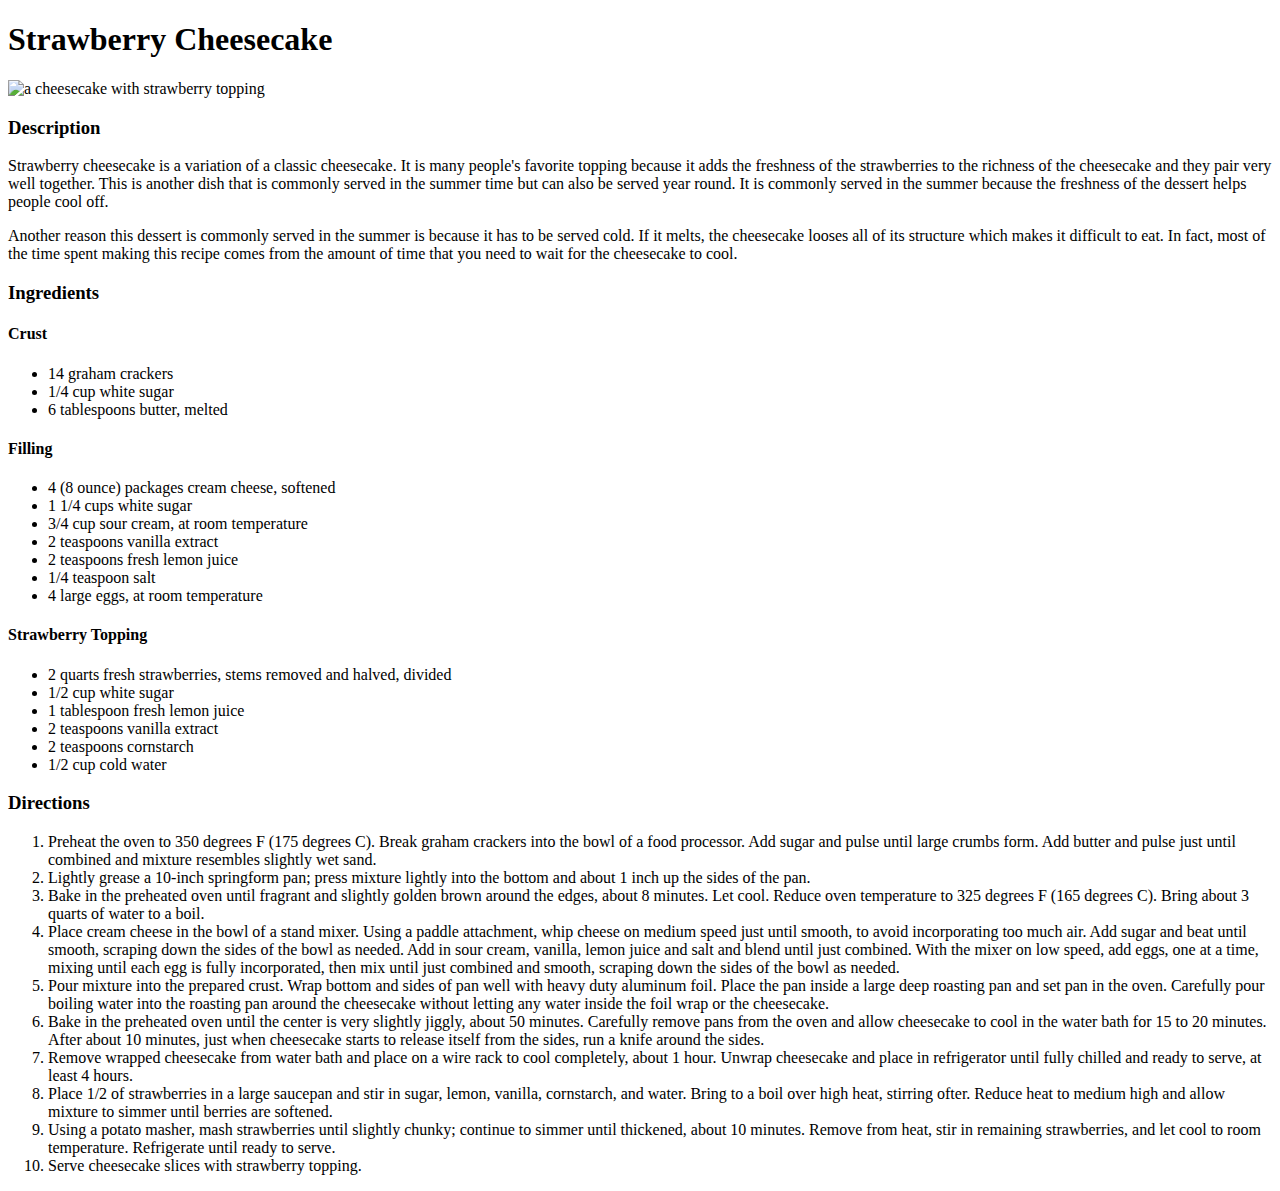
==== recipes/cheesecake.html @ 9a2d9e0d "Add strawberry cheesecake recipe with details" ====
<!DOCTYPE html>
<html lang="en">
    <head>
        <meta charset="UTF-8">
        <title>Strawberry Cheesecake</title>
    </head>

    <body>
        <h1>Strawberry Cheesecake</h1>
        <img src="https://www.allrecipes.com/thmb/L4hiMSIQKlM5zFwEbzVzgxE7dCw=/0x512/filters:no_upscale():max_bytes(150000):strip_icc():format(webp)/8646987_Cheesecake-with-Strawberry-Topping_Dotdash-Meredith-Food-Studios_4x3-e685dc07d5364ac2a24e7f1f7583fafe.jpg" alt="a cheesecake with strawberry topping" height="300" width="400">

        <h3>Description</h3>
        <p>
            Strawberry cheesecake is a variation of a classic cheesecake. It is many people's favorite topping because it adds the freshness of the strawberries to the richness of the cheesecake and they pair very well together.
            This is another dish that is commonly served in the summer time but can also be served year round. It is commonly served in the summer because the freshness of the dessert
            helps people cool off.
        </p>

        <p>
            Another reason this dessert is commonly served in the summer is because it has to be served cold. If it melts, the cheesecake looses all of its structure which makes it difficult to eat. In fact, most of the time 
            spent making this recipe comes from the amount of time that you need to wait for the cheesecake to cool. 
        </p>

        <h3>Ingredients</h3>
        <h4>Crust</h4>
        <ul>
            <li>14 graham crackers</li>
            <li>1/4 cup white sugar</li>
            <li>6 tablespoons butter, melted</li>
        </ul>
        <h4>Filling</h4>
        <ul>
            <li>4 (8 ounce) packages cream cheese, softened</li>
            <li>1 1/4 cups white sugar</li>
            <li>3/4 cup sour cream, at room temperature</li>
            <li>2 teaspoons vanilla extract</li>
            <li>2 teaspoons fresh lemon juice</li>
            <li>1/4 teaspoon salt</li>
            <li>4 large eggs, at room temperature</li>
        </ul>
        <h4>Strawberry Topping</h4>
        <ul>
            <li>2 quarts fresh strawberries, stems removed and halved, divided</li>
            <li>1/2 cup white sugar</li>
            <li>1 tablespoon fresh lemon juice</li>
            <li>2 teaspoons vanilla extract</li>
            <li>2 teaspoons cornstarch</li>
            <li>1/2 cup cold water</li>
        </ul>

        <h3>Directions</h3>
        <ol>
            <li>Preheat the oven to 350 degrees F (175 degrees C). Break graham crackers into the
                bowl of a food processor. Add sugar and pulse until large crumbs form. Add butter 
                and pulse just until combined and mixture resembles slightly wet sand.
            </li>
            <li>Lightly grease a 10-inch springform pan; press mixture lightly into the bottom and
                about 1 inch up the sides of the pan.
            </li>
            <li>Bake in the preheated oven until fragrant and slightly golden brown around the edges,
                about 8 minutes. Let cool. Reduce oven temperature to 325 degrees F (165 degrees C).
                Bring about 3 quarts of water to a boil. 
            </li>
            <li>Place cream cheese in the bowl of a stand mixer. Using a paddle attachment, whip cheese
                on medium speed just until smooth, to avoid incorporating too much air. Add sugar and beat
                until smooth, scraping down the sides of the bowl as needed. Add in sour cream, vanilla,
                lemon juice and salt and blend until just combined. With the mixer on low speed, add eggs,
                one at a time, mixing until each egg is fully incorporated, then mix until just combined and
                smooth, scraping down the sides of the bowl as needed.
            </li>
            <li>Pour mixture into the prepared crust. Wrap bottom and sides of pan well with heavy duty aluminum
                foil. Place the pan inside a large deep roasting pan and set pan in the oven. Carefully pour boiling
                water into the roasting pan around the cheesecake without letting any water inside the foil wrap or
                the cheesecake.
            </li>
            <li>Bake in the preheated oven until the center is very slightly jiggly, about 50 minutes. Carefully
                remove pans from the oven and allow cheesecake to cool in the water bath for 15 to 20 minutes.
                After about 10 minutes, just when cheesecake starts to release itself from the sides, run a knife
                around the sides.
            </li>
            <li>Remove wrapped cheesecake from water bath and place on a wire rack to cool completely, about 1 hour.
                Unwrap cheesecake and place in refrigerator until fully chilled and ready to serve, at least 4 hours.
            </li>
            <li>Place 1/2 of strawberries in a large saucepan and stir in sugar, lemon, vanilla, cornstarch, and water.
                Bring to a boil over high heat, stirring ofter. Reduce heat to medium high and allow mixture to simmer
                until berries are softened.
            </li>
            <li>Using a potato masher, mash strawberries until slightly chunky; continue to simmer until thickened, about
                10 minutes. Remove from heat, stir in remaining strawberries, and let cool to room temperature. Refrigerate
                until ready to serve.
            </li>
            <li>Serve cheesecake slices with strawberry topping.</li>
        </ol>
    </body>
</html>
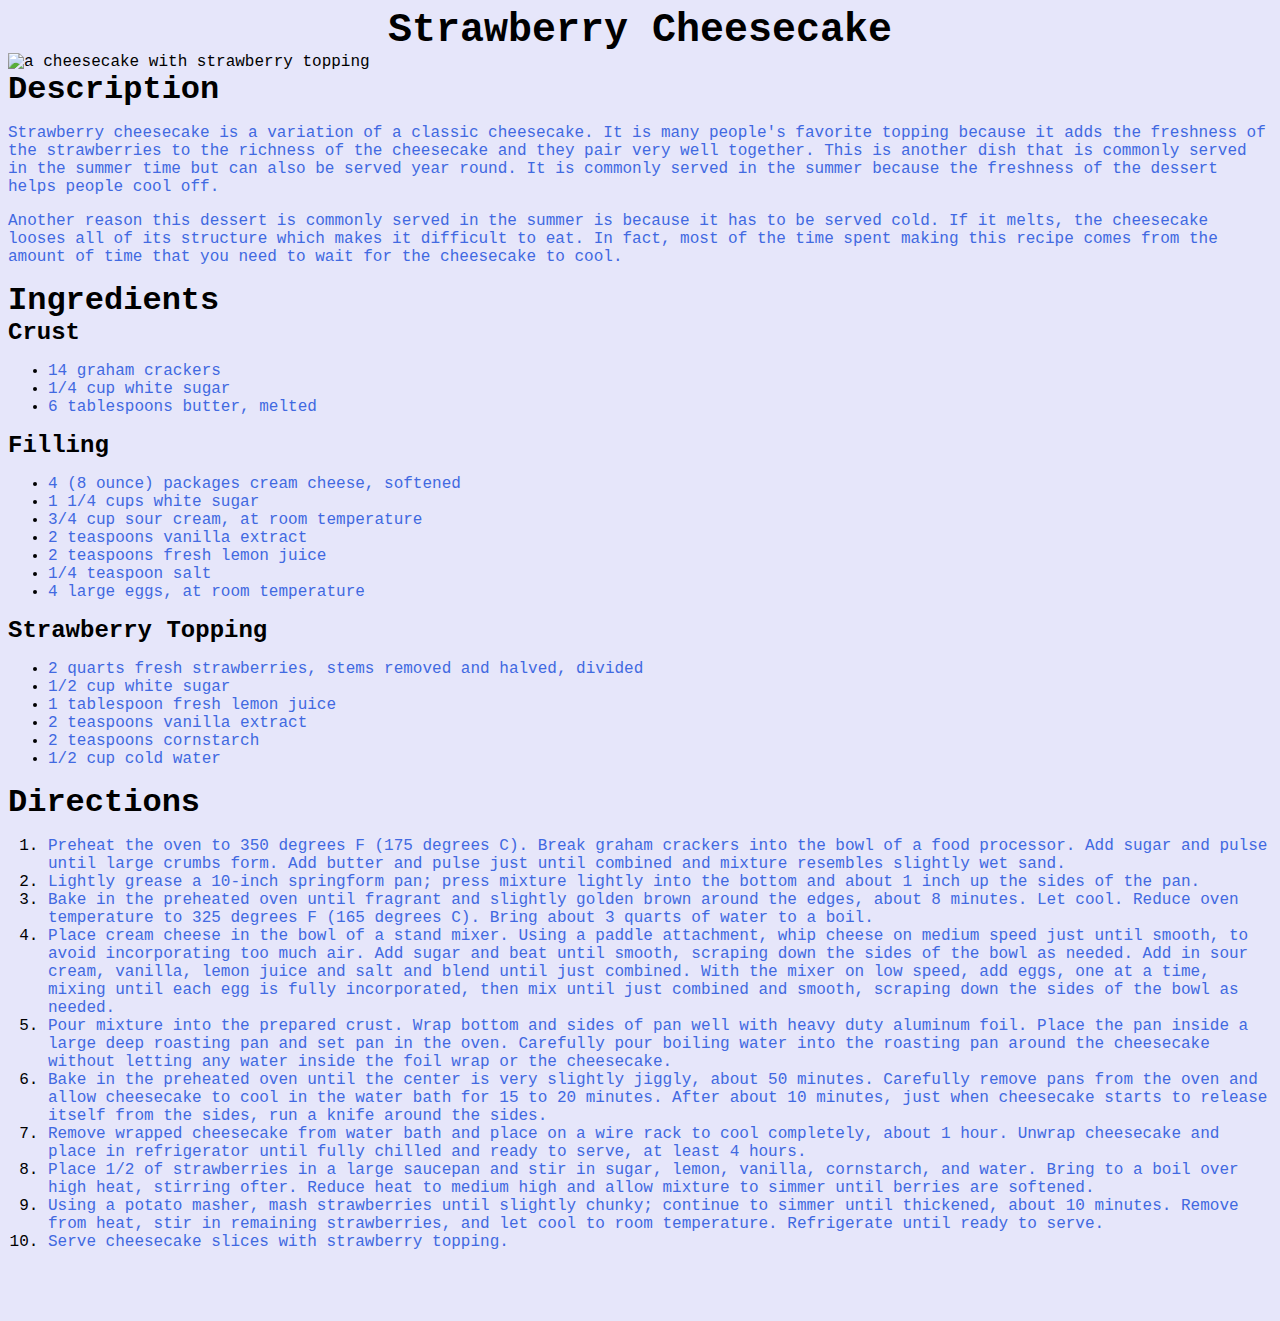
==== commit 9f7c398a: "Add CSS stylesheet to make the page look nicer" ====
--- a/recipes/cheesecake.html
+++ b/recipes/cheesecake.html
@@ -3,33 +3,34 @@
     <head>
         <meta charset="UTF-8">
         <title>Strawberry Cheesecake</title>
+        <link rel="stylesheet" href="../style.css">
     </head>
 
     <body>
-        <h1>Strawberry Cheesecake</h1>
-        <img src="https://www.allrecipes.com/thmb/L4hiMSIQKlM5zFwEbzVzgxE7dCw=/0x512/filters:no_upscale():max_bytes(150000):strip_icc():format(webp)/8646987_Cheesecake-with-Strawberry-Topping_Dotdash-Meredith-Food-Studios_4x3-e685dc07d5364ac2a24e7f1f7583fafe.jpg" alt="a cheesecake with strawberry topping" height="300" width="400">
+        <div class="title bold">Strawberry Cheesecake</div>
+        <img src="https://www.allrecipes.com/thmb/L4hiMSIQKlM5zFwEbzVzgxE7dCw=/0x512/filters:no_upscale():max_bytes(150000):strip_icc():format(webp)/8646987_Cheesecake-with-Strawberry-Topping_Dotdash-Meredith-Food-Studios_4x3-e685dc07d5364ac2a24e7f1f7583fafe.jpg" alt="a cheesecake with strawberry topping" >
 
-        <h3>Description</h3>
-        <p>
+        <div class="heading bold">Description</div>
+        <p class="text">
             Strawberry cheesecake is a variation of a classic cheesecake. It is many people's favorite topping because it adds the freshness of the strawberries to the richness of the cheesecake and they pair very well together.
             This is another dish that is commonly served in the summer time but can also be served year round. It is commonly served in the summer because the freshness of the dessert
             helps people cool off.
         </p>
 
-        <p>
+        <p class="text">
             Another reason this dessert is commonly served in the summer is because it has to be served cold. If it melts, the cheesecake looses all of its structure which makes it difficult to eat. In fact, most of the time 
             spent making this recipe comes from the amount of time that you need to wait for the cheesecake to cool. 
         </p>
 
-        <h3>Ingredients</h3>
-        <h4>Crust</h4>
-        <ul>
+        <div class="heading bold">Ingredients</div>
+        <div class="subheading bold">Crust</div>
+        <ul class="text">
             <li>14 graham crackers</li>
             <li>1/4 cup white sugar</li>
             <li>6 tablespoons butter, melted</li>
         </ul>
-        <h4>Filling</h4>
-        <ul>
+        <div class="subheading bold">Filling</div>
+        <ul class="text">
             <li>4 (8 ounce) packages cream cheese, softened</li>
             <li>1 1/4 cups white sugar</li>
             <li>3/4 cup sour cream, at room temperature</li>
@@ -38,8 +39,8 @@
             <li>1/4 teaspoon salt</li>
             <li>4 large eggs, at room temperature</li>
         </ul>
-        <h4>Strawberry Topping</h4>
-        <ul>
+        <div class="subheading bold">Strawberry Topping</div>
+        <ul class="text">
             <li>2 quarts fresh strawberries, stems removed and halved, divided</li>
             <li>1/2 cup white sugar</li>
             <li>1 tablespoon fresh lemon juice</li>
@@ -48,8 +49,8 @@
             <li>1/2 cup cold water</li>
         </ul>
 
-        <h3>Directions</h3>
-        <ol>
+        <div class="heading bold">Directions</div>
+        <ol class="text">
             <li>Preheat the oven to 350 degrees F (175 degrees C). Break graham crackers into the
                 bowl of a food processor. Add sugar and pulse until large crumbs form. Add butter 
                 and pulse just until combined and mixture resembles slightly wet sand.
--- a/style.css
+++ b/style.css
@@ -0,0 +1,43 @@
+/* style.css */
+
+body {
+    background-color: lavender;
+    font-family: "Andale Mono", monospace;
+}
+
+.bold {
+    font-weight: bold;
+}
+
+.title {
+    font-size: 40px;
+    text-align: center;
+}
+
+.recipes {
+    font-size: 24px;
+    color: teal;
+}
+
+img {
+    height: auto;
+    width: 400px;
+}
+
+.heading {
+    font-size: 32px;
+}
+
+.text {
+    color: royalblue;
+    font-size: 16px;
+}
+
+li::marker {
+    color: black;
+}
+
+.subheading {
+    font-size: 24px;
+}
+
